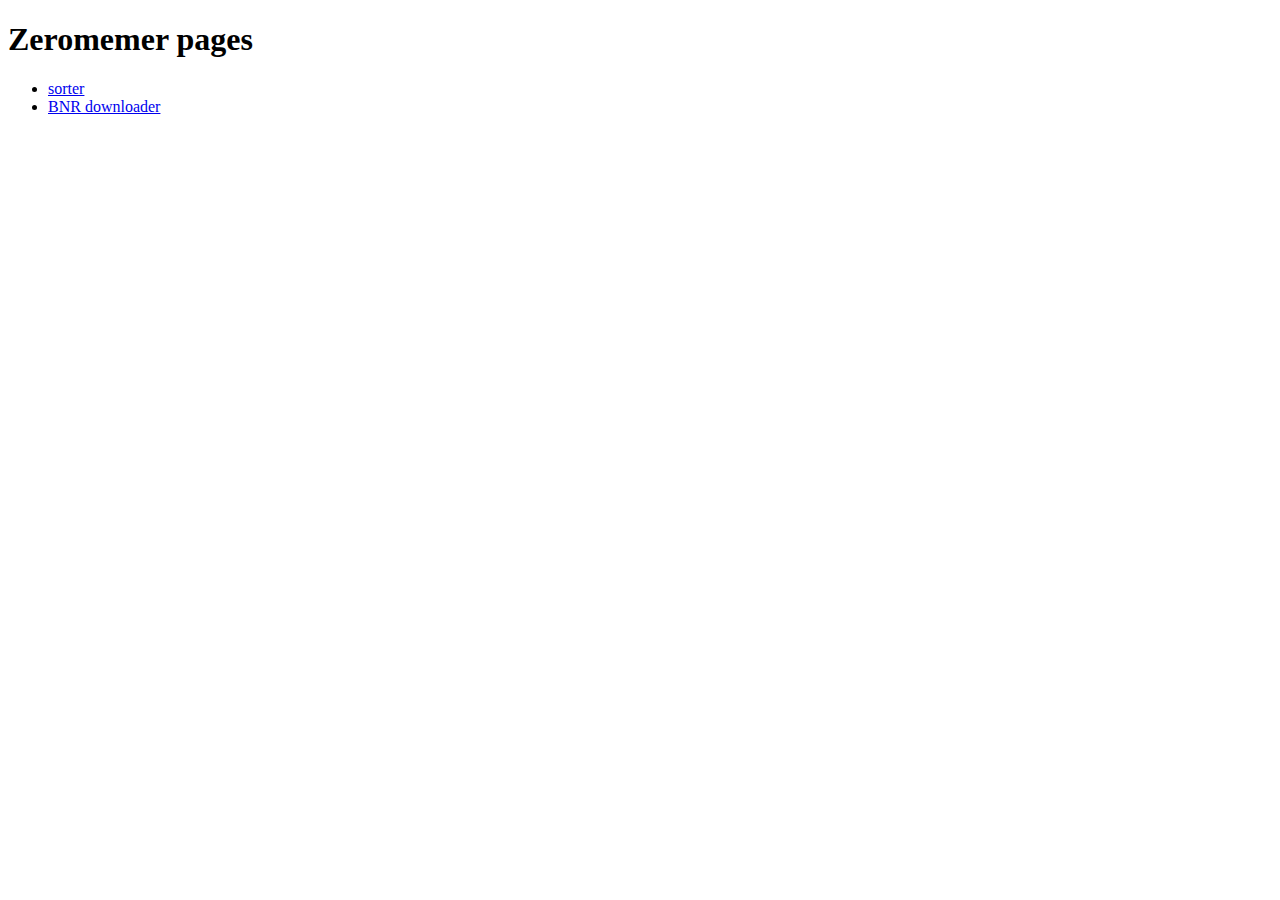
==== index.html @ a8e3ee40 "added main page and bnr_downloader placeholder page" ====
<!DOCTYPE html>
<html lang="en">
<head>
    <meta charset="UTF-8">
    <meta http-equiv="X-UA-Compatible" content="IE=edge">
    <meta name="viewport" content="width=device-width, initial-scale=1.0">
    <title>Zeromemer pages</title>
</head>
<body>
    <h1>Zeromemer pages</h1>
    <ul>
        <li><a href="./sort">sorter</a></li>
        <li><a href="./bnr_downloader/">BNR downloader</a></li>
    </ul>
</body>
</html>
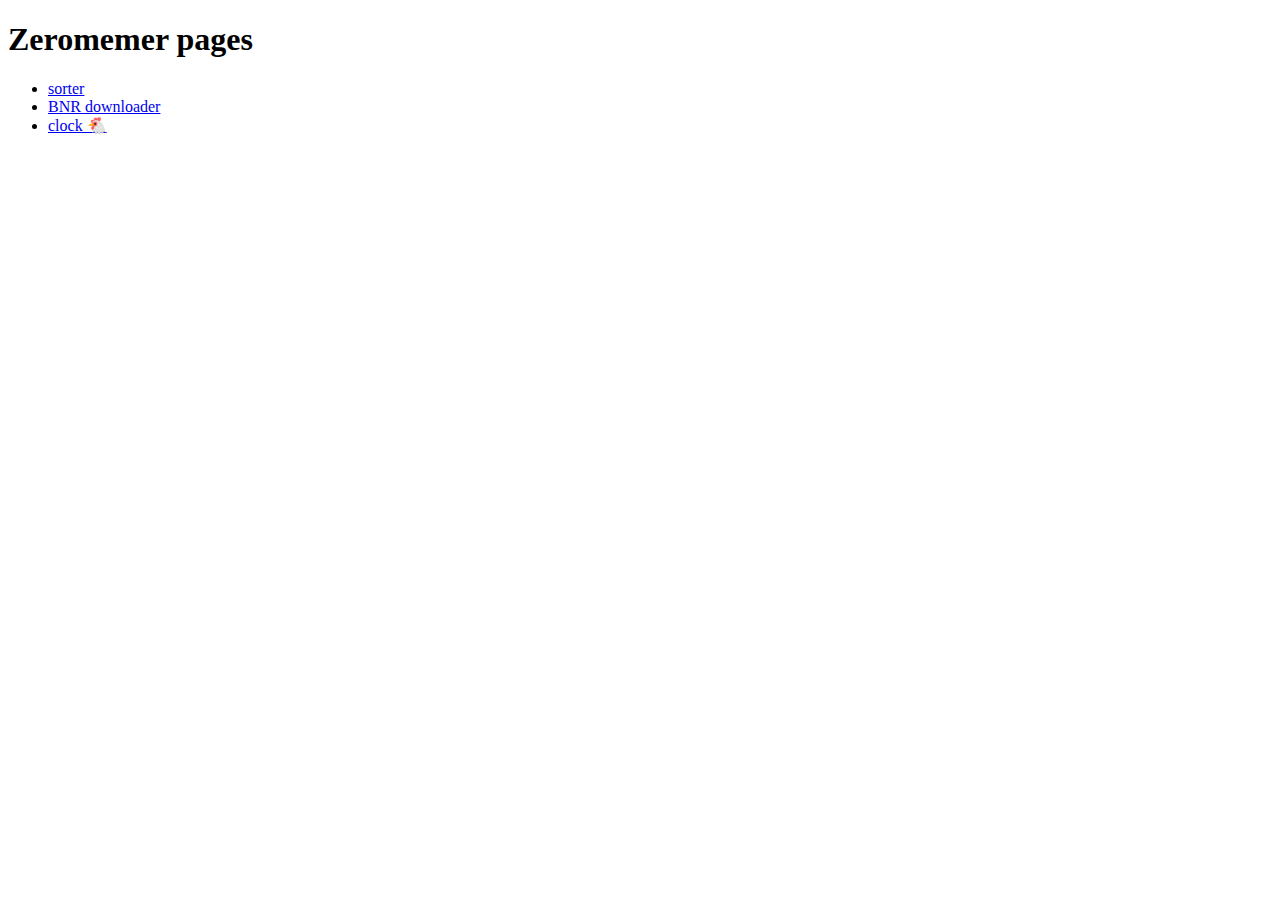
==== commit 90a7b00e: "added clock" ====
--- a/index.html
+++ b/index.html
@@ -1,16 +1,17 @@
-<!DOCTYPE html>
-<html lang="en">
-<head>
-    <meta charset="UTF-8">
-    <meta http-equiv="X-UA-Compatible" content="IE=edge">
-    <meta name="viewport" content="width=device-width, initial-scale=1.0">
-    <title>Zeromemer pages</title>
-</head>
-<body>
-    <h1>Zeromemer pages</h1>
-    <ul>
-        <li><a href="./sort">sorter</a></li>
-        <li><a href="./bnr_downloader/">BNR downloader</a></li>
-    </ul>
-</body>
+<!DOCTYPE html>
+<html lang="en">
+<head>
+    <meta charset="UTF-8">
+    <meta http-equiv="X-UA-Compatible" content="IE=edge">
+    <meta name="viewport" content="width=device-width, initial-scale=1.0">
+    <title>Zeromemer pages</title>
+</head>
+<body>
+    <h1>Zeromemer pages</h1>
+    <ul>
+        <li><a href="./sort">sorter</a></li>
+        <li><a href="./bnr_downloader/">BNR downloader</a></li>
+        <li><a href="./clock/">clock 🐔</a></li>
+    </ul>
+</body>
 </html>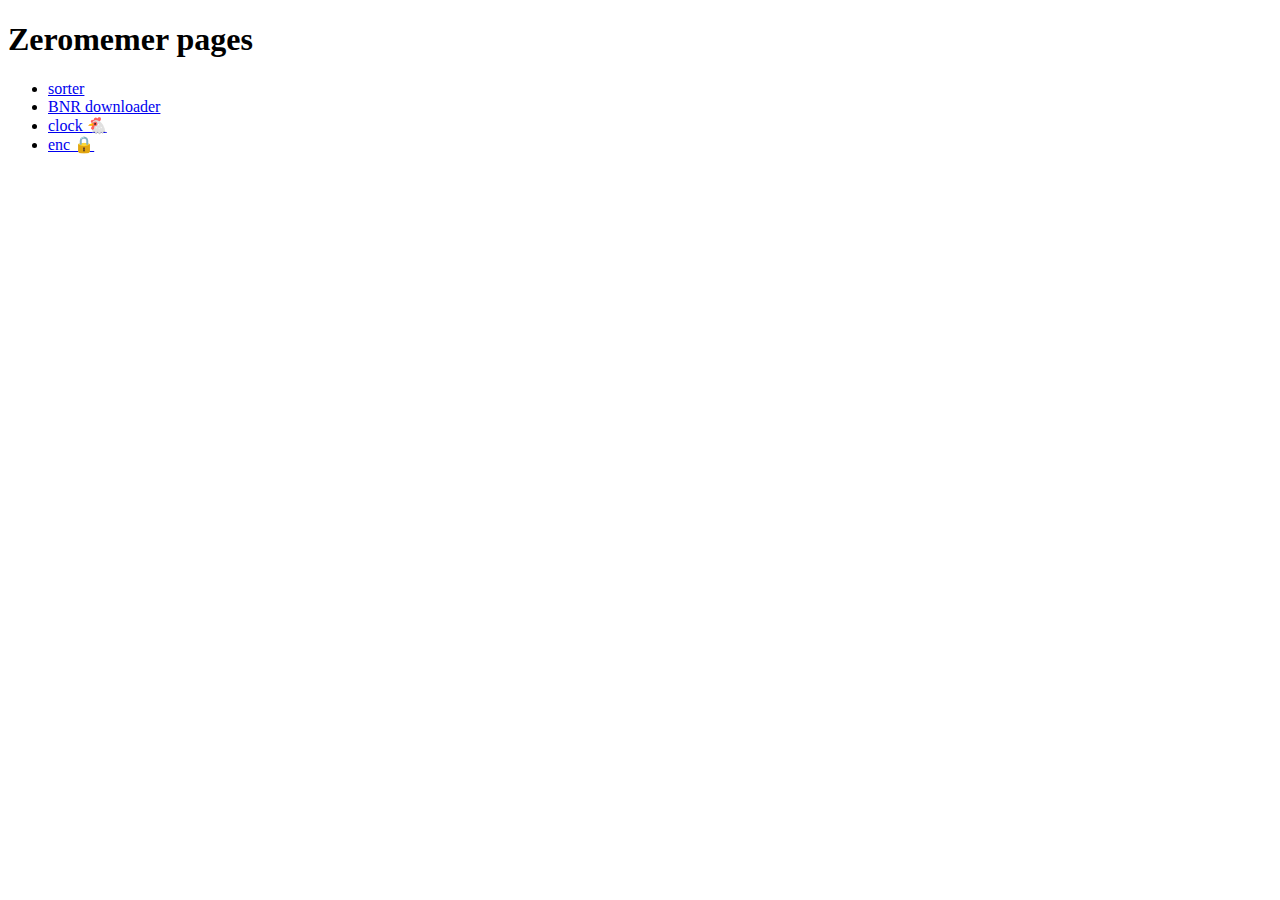
==== commit 9fa5a2b1: "added link to /enc on the main page" ====
--- a/index.html
+++ b/index.html
@@ -12,6 +12,7 @@
         <li><a href="./sort">sorter</a></li>
         <li><a href="./bnr_downloader/">BNR downloader</a></li>
         <li><a href="./clock/">clock 🐔</a></li>
+        <li><a href="./enc/">enc 🔒</a></li>
     </ul>
 </body>
 </html>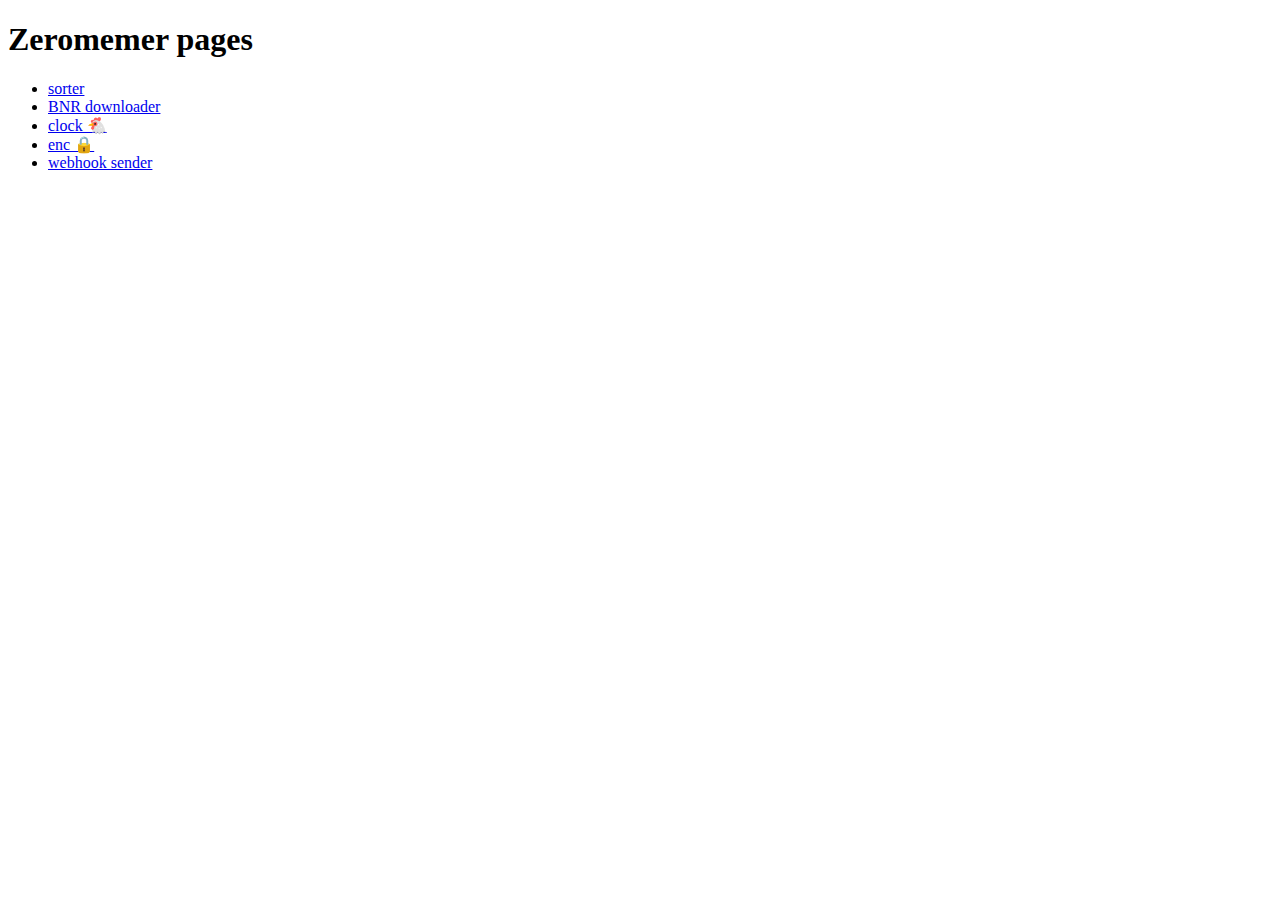
==== commit 6175e7d8: "added webhook sender to main page" ====
--- a/index.html
+++ b/index.html
@@ -13,6 +13,7 @@
         <li><a href="./bnr_downloader/">BNR downloader</a></li>
         <li><a href="./clock/">clock 🐔</a></li>
         <li><a href="./enc/">enc 🔒</a></li>
+        <li><a href="./webhook/">webhook sender</a></li>
     </ul>
 </body>
 </html>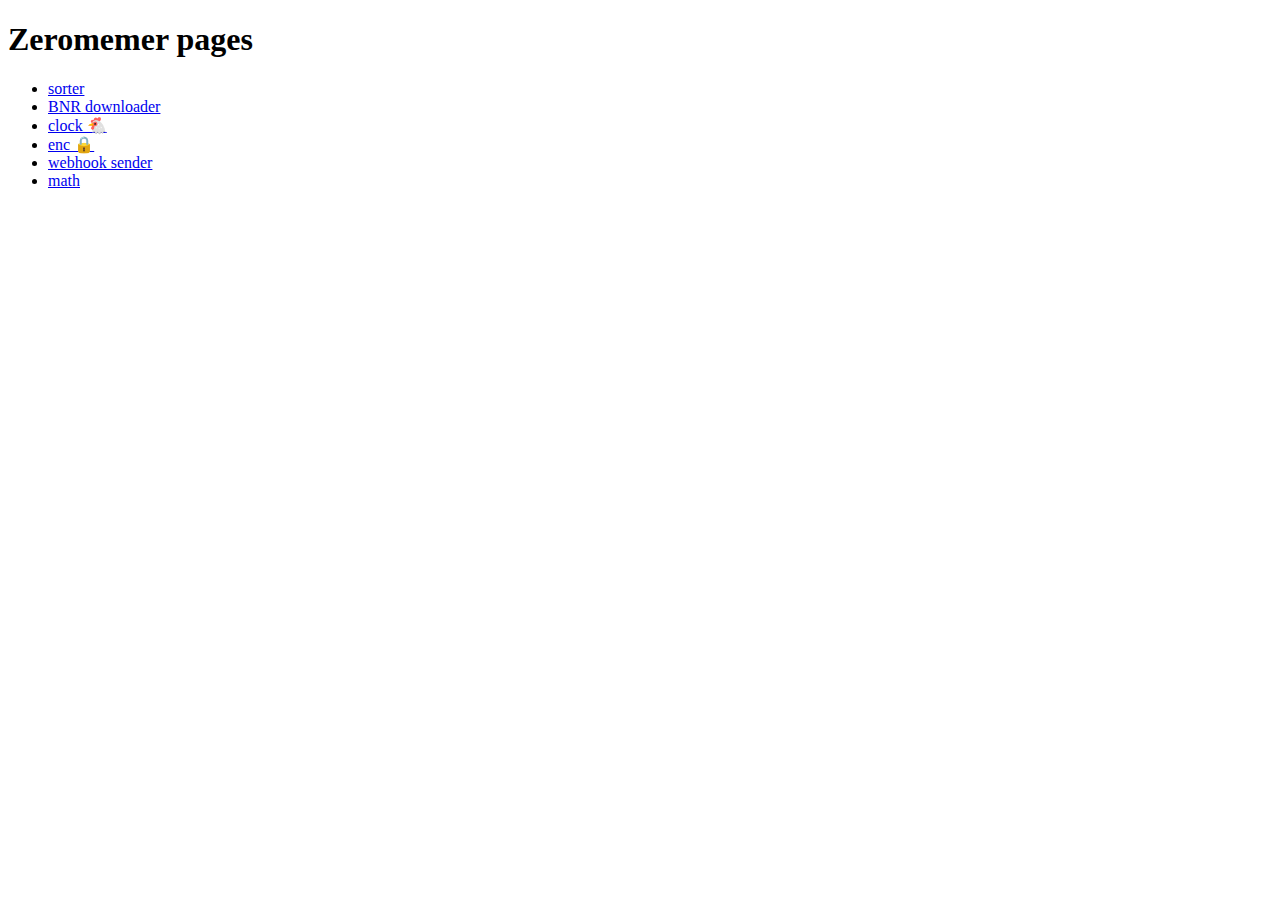
==== commit fb910c08: "linked mathemphetamine in main page" ====
--- a/index.html
+++ b/index.html
@@ -14,6 +14,7 @@
         <li><a href="./clock/">clock 🐔</a></li>
         <li><a href="./enc/">enc 🔒</a></li>
         <li><a href="./webhook/">webhook sender</a></li>
+        <li><a href="./mathemphetamine/">math</a></li>
     </ul>
 </body>
 </html>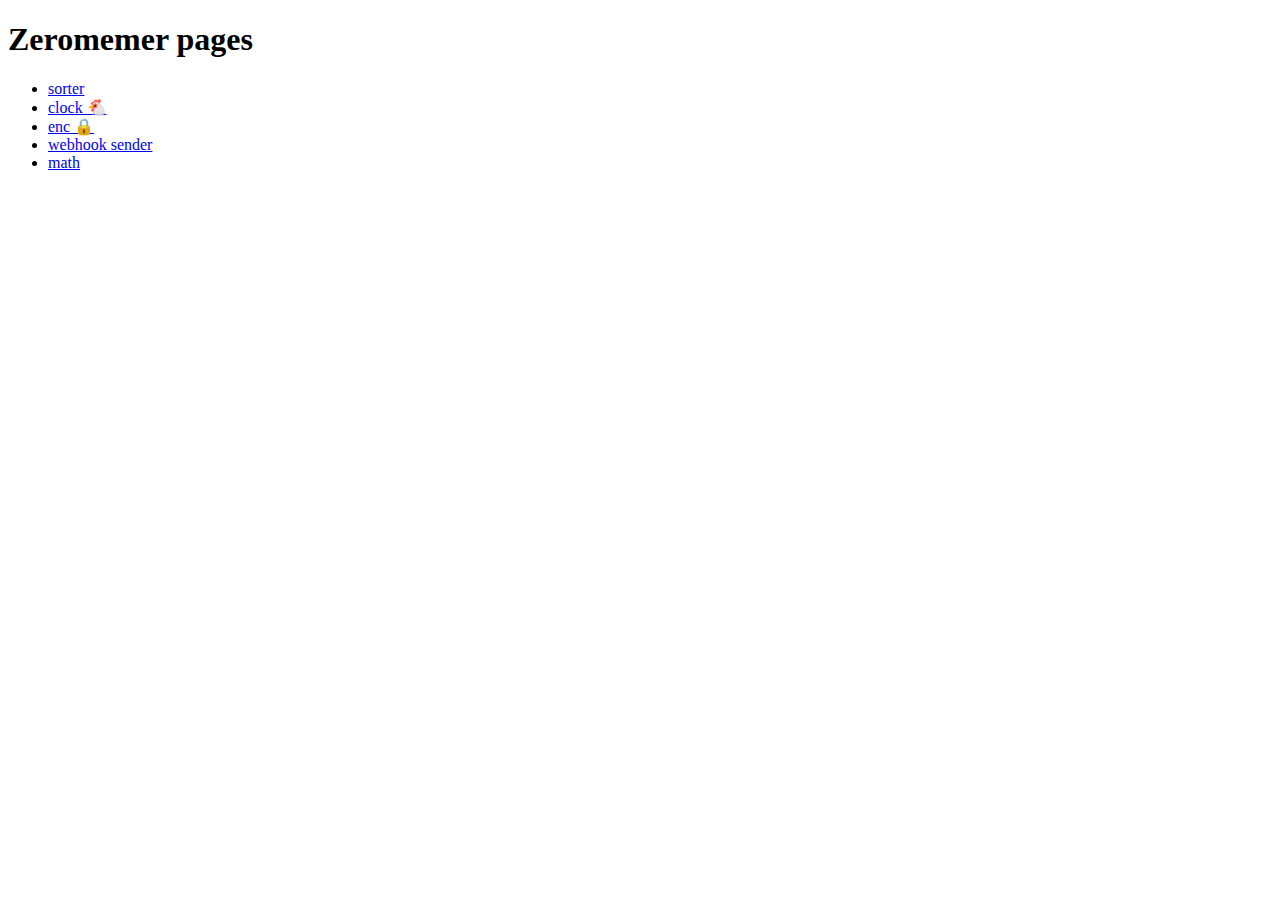
==== commit 146bef56: "removed /bnr_downloader link from main page" ====
--- a/index.html
+++ b/index.html
@@ -10,7 +10,6 @@
     <h1>Zeromemer pages</h1>
     <ul>
         <li><a href="./sort">sorter</a></li>
-        <li><a href="./bnr_downloader/">BNR downloader</a></li>
         <li><a href="./clock/">clock 🐔</a></li>
         <li><a href="./enc/">enc 🔒</a></li>
         <li><a href="./webhook/">webhook sender</a></li>
